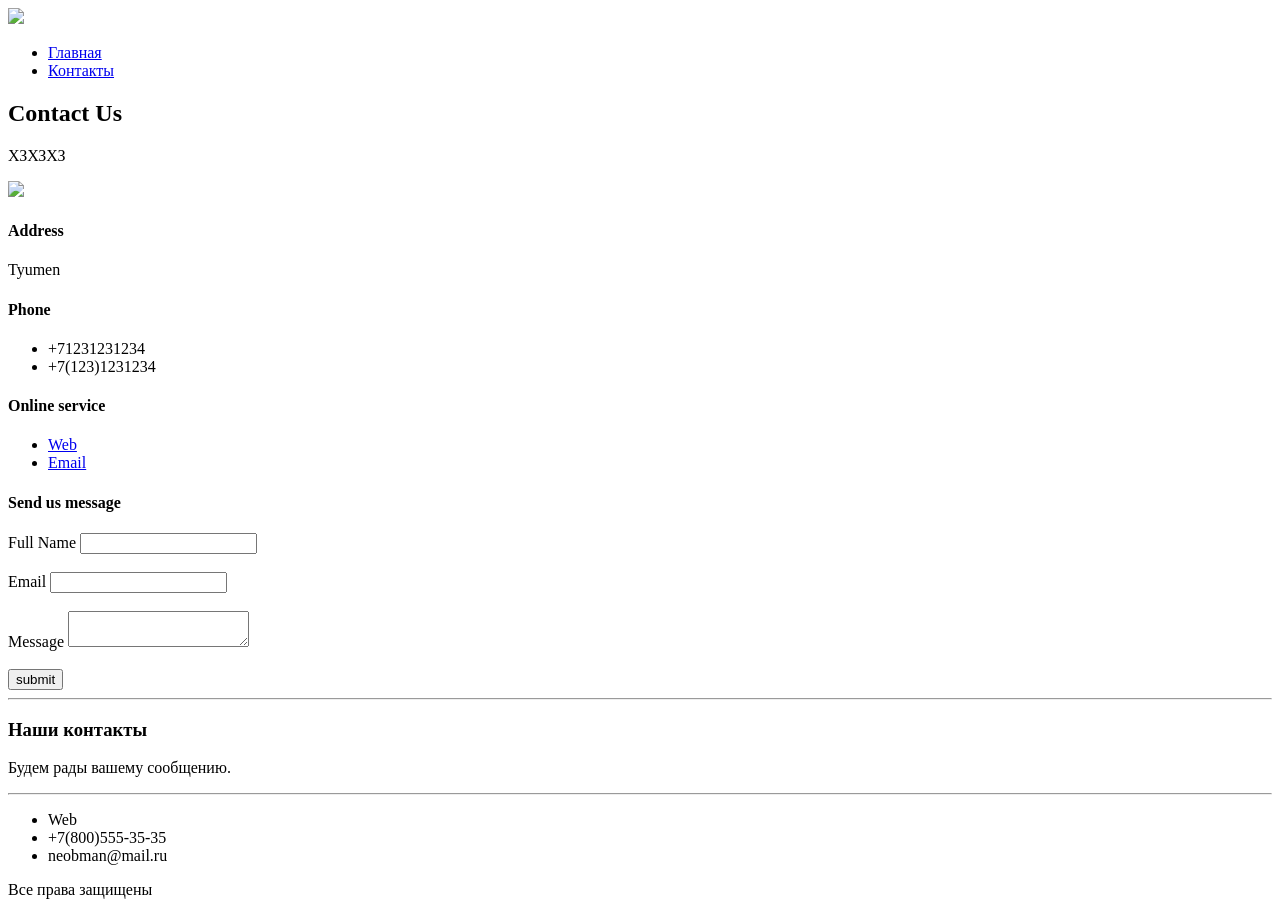
==== contacts.html @ 9ac03f4d "HTML" ====
<!DOCTYPE html>
<html lang="ru">
<head>
    <meta charset="UTF-8">
    <title>Contacts</title>
</head>
<body>
<header>
    <img src="https://frankfurt.apollo.olxcdn.com/v1/files/nlnv96ndavkn2-KZ/image">
    <nav>
        <ul>
            <li><a href="index.html">Главная</a></li>
            <li><a href="contacts.html">Контакты</a></li>
        </ul>
    </nav>
</header>
<main>
    <h2>Contact Us</h2>
    <p>ХЗХЗХЗ</p>
    <img src="C:\Users\Андрей\Downloads\file1.png">
    <h4>Address</h4>
    <p>Tyumen</p>
    <h4>Phone</h4>
    <ul>
        <li>+71231231234</li>
        <li>+7(123)1231234</li>
    </ul>
    <h4>Online service</h4>
    <ul>
        <li><a href="https://google.com">Web</a></li>
        <li><a href="mailto:hello@google.com">Email</a></li>
    </ul>
    <h4>Send us message</h4>
    <form>
        <label for="fullname">Full Name</label>
        <input type="text" id="fullname" name="fullname">
        <br><br>
        <label for="email">Email</label>
        <input type="email" id="email" name="email">
        <br><br>
        <label for="message">Message</label>
        <textarea id="message" name="message"></textarea>
        <br><br>
        <button type="submit">submit</button>
    </form>
</main>
<hr>
<footer>
    <h3>Наши контакты</h3>
    <p>Будем рады вашему сообщению.</p>
    <hr>
    <ul>
        <li>Web</li>
        <li>+7(800)555-35-35</li>
        <li>neobman@mail.ru</li>
    </ul>
    <p>Все права защищены</p>
</footer>
</body>
</html>
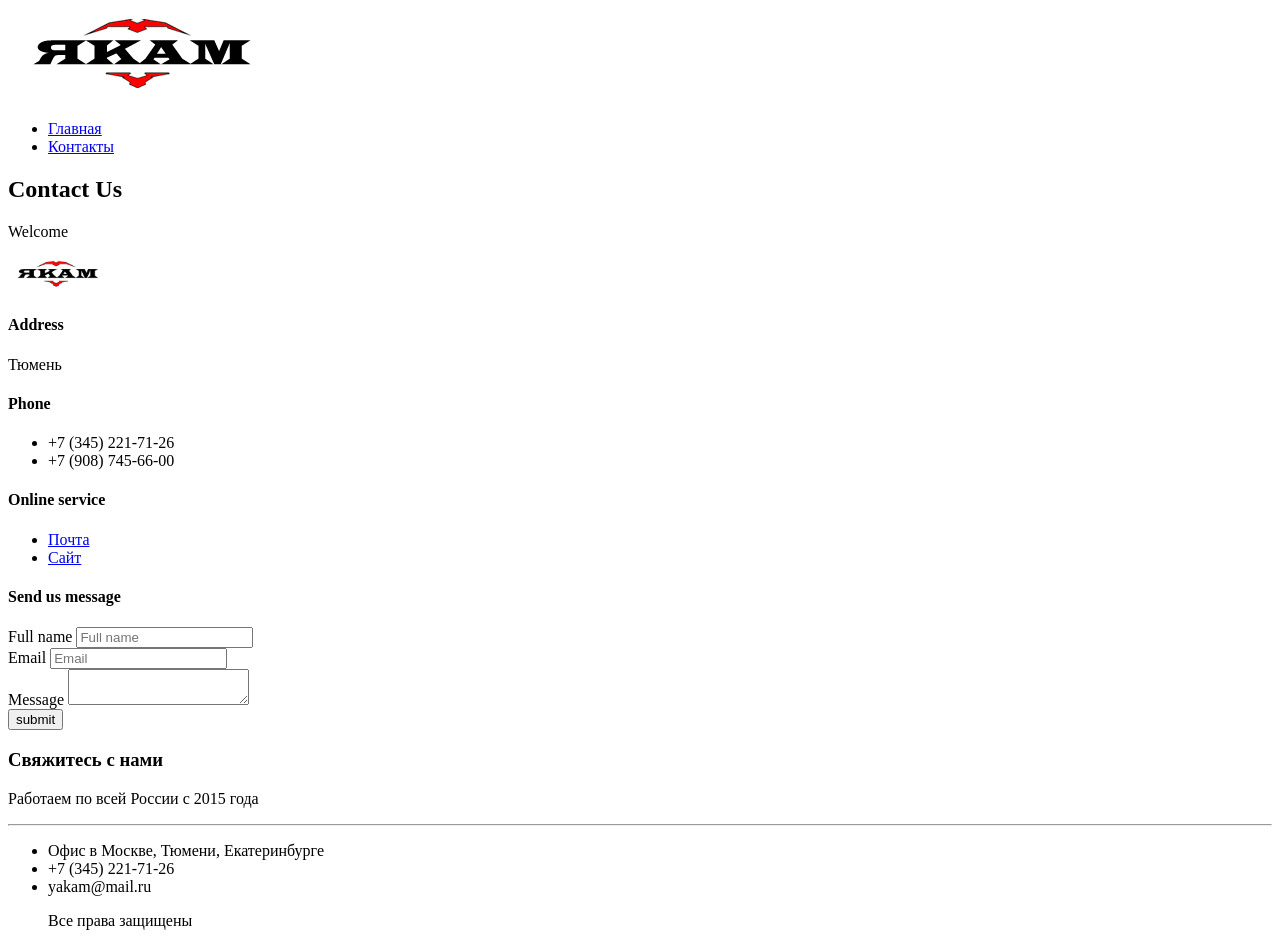
==== commit 579bfc48: "YAKAM" ====
--- a/contacts.html
+++ b/contacts.html
@@ -1,60 +1,52 @@
-<!DOCTYPE html>
+<!doctype html>
 <html lang="ru">
 <head>
+    <title>Контакты YAKAM</title>
     <meta charset="UTF-8">
-    <title>Contacts</title>
+    <meta name="viewport" content="width=device-width, initial-scale=1.0">
 </head>
 <body>
-<header>
-    <img src="https://frankfurt.apollo.olxcdn.com/v1/files/nlnv96ndavkn2-KZ/image">
-    <nav>
+    <header>
+        <img src="image/logoyakamrus.png" alt="YAKAM" title="YAKAM" >
         <ul>
             <li><a href="index.html">Главная</a></li>
             <li><a href="contacts.html">Контакты</a></li>
         </ul>
-    </nav>
-</header>
-<main>
+    </header>
+
     <h2>Contact Us</h2>
-    <p>ХЗХЗХЗ</p>
-    <img src="C:\Users\Андрей\Downloads\file1.png">
+    <p>Welcome</p>
+    <img src="image/logoyakamrus.png" alt="YAKAM" title="YAKAM" width="100" >
     <h4>Address</h4>
-    <p>Tyumen</p>
+    <p>Тюмень</p>
     <h4>Phone</h4>
     <ul>
-        <li>+71231231234</li>
-        <li>+7(123)1231234</li>
+        <li>+7 (345) 221-71-26</li>
+        <li>+7 (908) 745-66-00</li>
     </ul>
     <h4>Online service</h4>
     <ul>
-        <li><a href="https://google.com">Web</a></li>
-        <li><a href="mailto:hello@google.com">Email</a></li>
+        <li><a href="mailto:yakam@mail.ru" title="Почта YAKAM">Почта</a></li>
+        <li><a href="https://yakam.ru" title="Сайт YAKAM">Сайт</a></li>
     </ul>
     <h4>Send us message</h4>
     <form>
-        <label for="fullname">Full Name</label>
-        <input type="text" id="fullname" name="fullname">
-        <br><br>
-        <label for="email">Email</label>
-        <input type="email" id="email" name="email">
-        <br><br>
-        <label for="message">Message</label>
-        <textarea id="message" name="message"></textarea>
-        <br><br>
-        <button type="submit">submit</button>
+        <label>Full name <input type="text"placeholder="Full name"></label><br>
+        <label>Email <input type="email"placeholder="Email"></label><br>
+        <label>Message <textarea></textarea></label><br>
+        <button type="submit"> submit </button>
     </form>
-</main>
-<hr>
-<footer>
-    <h3>Наши контакты</h3>
-    <p>Будем рады вашему сообщению.</p>
-    <hr>
-    <ul>
-        <li>Web</li>
-        <li>+7(800)555-35-35</li>
-        <li>neobman@mail.ru</li>
-    </ul>
-    <p>Все права защищены</p>
-</footer>
+    <footer>
+        <h3>Свяжитесь с нами</h3>
+        <p>Работаем по всей России с 2015 года</p>
+        <hr>
+        <ul>
+            <li>Офис в Москве, Тюмени, Екатеринбурге</li>
+            <li>+7 (345) 221-71-26</li>
+            <li>yakam@mail.ru</li>
+            <p>Все права защищены</p>
+        </ul>   
+    </footer>
+
 </body>
-</html>+</html>
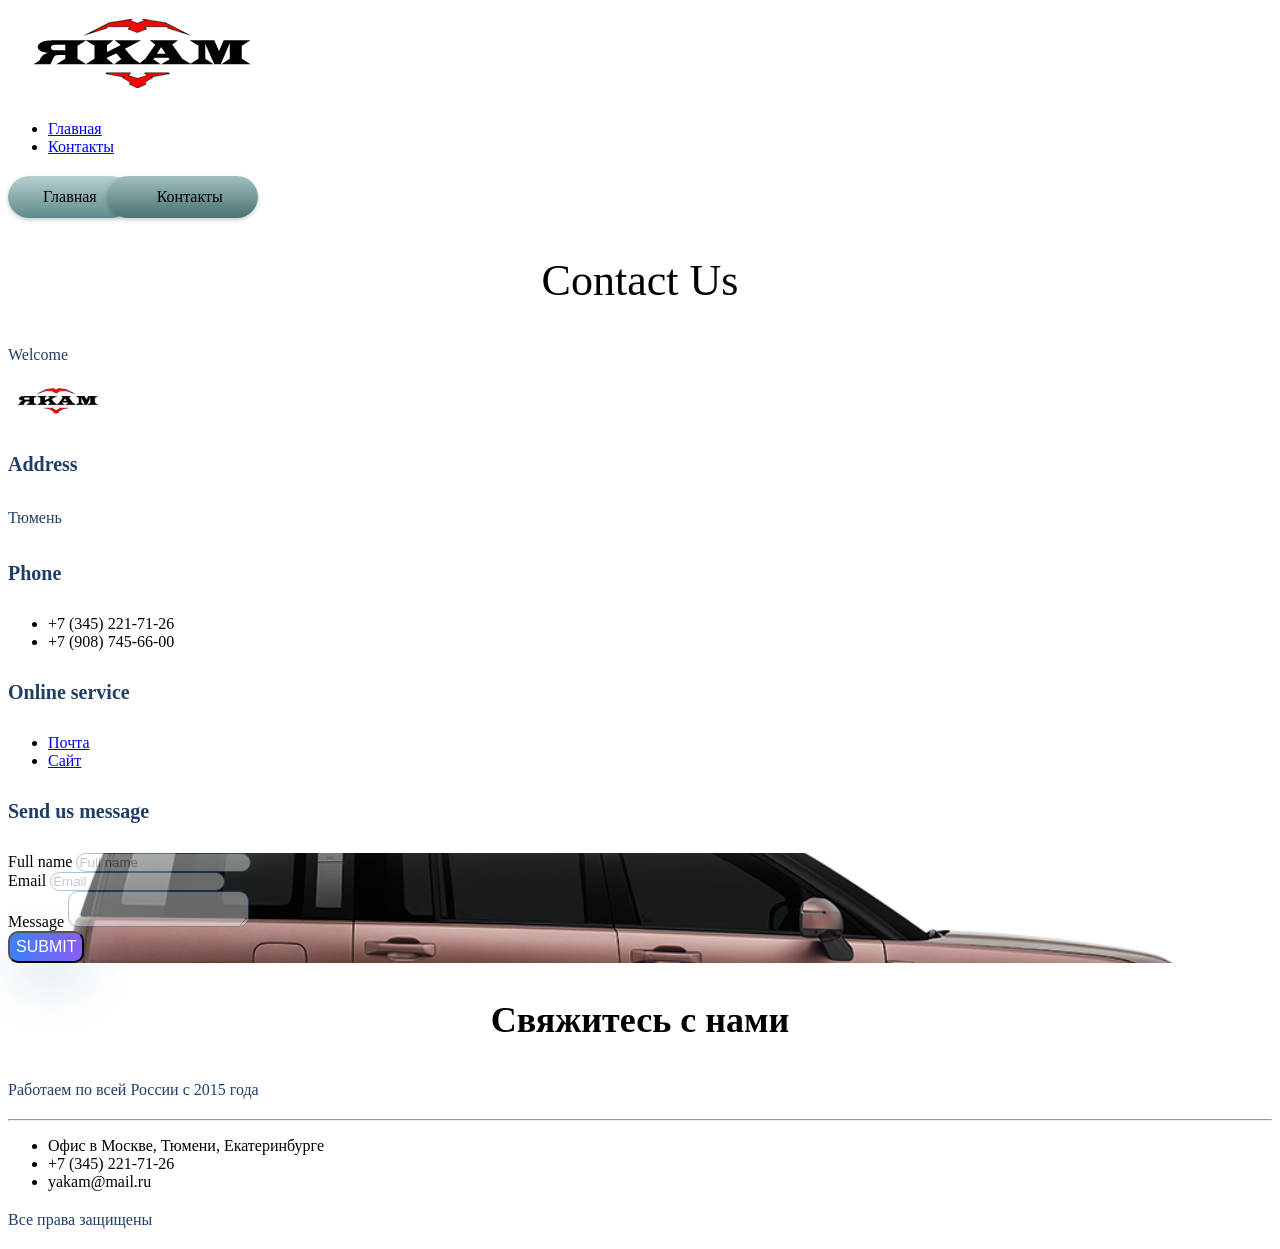
==== commit 103f8176: "lesson2" ====
--- a/contacts.html
+++ b/contacts.html
@@ -4,6 +4,7 @@
     <title>Контакты YAKAM</title>
     <meta charset="UTF-8">
     <meta name="viewport" content="width=device-width, initial-scale=1.0">
+    <link rel="stylesheet" href="src/assets/styles/style.css">
 </head>
 <body>
     <header>
@@ -12,40 +13,46 @@
             <li><a href="index.html">Главная</a></li>
             <li><a href="contacts.html">Контакты</a></li>
         </ul>
+        <nav class="breadcrumbs">
+            <ul>
+                <li><a href="index.html">Главная</a></li>
+                <li><a href="contacts.html">Контакты</a></li>
+            </ul>
+        </nav>
     </header>
 
-    <h2>Contact Us</h2>
-    <p>Welcome</p>
+    <h2 class="h2style">Contact Us</h2>
+    <p class="paragraph">Welcome</p>
     <img src="image/logoyakamrus.png" alt="YAKAM" title="YAKAM" width="100" >
-    <h4>Address</h4>
-    <p>Тюмень</p>
-    <h4>Phone</h4>
+    <h4 class="h4style">Address</h4>
+    <p class="paragraph">Тюмень</p>
+    <h4 class="h4style">Phone</h4>
     <ul>
         <li>+7 (345) 221-71-26</li>
         <li>+7 (908) 745-66-00</li>
     </ul>
-    <h4>Online service</h4>
+    <h4 class="h4style">Online service</h4>
     <ul>
         <li><a href="mailto:yakam@mail.ru" title="Почта YAKAM">Почта</a></li>
         <li><a href="https://yakam.ru" title="Сайт YAKAM">Сайт</a></li>
     </ul>
-    <h4>Send us message</h4>
-    <form>
-        <label>Full name <input type="text"placeholder="Full name"></label><br>
-        <label>Email <input type="email"placeholder="Email"></label><br>
-        <label>Message <textarea></textarea></label><br>
-        <button type="submit"> submit </button>
+    <h4 class="h4style">Send us message</h4>
+    <form class="form">
+        <label>Full name <input class ="inputstyle" type="text"placeholder="Full name"></label><br>
+        <label>Email <input class ="inputstyle" type="email"placeholder="Email"></label><br>
+        <label>Message <textarea class ="inputstyle"></textarea></label><br>
+        <button class ="submit" type="submit"> submit </button>
     </form>
     <footer>
-        <h3>Свяжитесь с нами</h3>
-        <p>Работаем по всей России с 2015 года</p>
+        <h3 class="h3style">Свяжитесь с нами</h3>
+        <p class="paragraph">Работаем по всей России с 2015 года</p>
         <hr>
         <ul>
             <li>Офис в Москве, Тюмени, Екатеринбурге</li>
             <li>+7 (345) 221-71-26</li>
             <li>yakam@mail.ru</li>
-            <p>Все права защищены</p>
-        </ul>   
+        </ul>
+        <p class="paragraph">Все права защищены</p> 
     </footer>
 
 </body>
--- a/src/assets/styles/style.css
+++ b/src/assets/styles/style.css
@@ -0,0 +1,98 @@
+@import "./global.css";
+@import "./fonts.css";
+@import "./utils.css";
+
+.paragraph {
+    font-size: 16px;
+    line-height: 26px;
+    color: #1F3F68;
+}
+
+.h1style {
+    font-size: 64px;
+    color: #1F3F68;
+}
+
+.h2style {
+    font-weight: 500;
+    font-size: 44px;
+    text-align: center;
+}
+.h3style {
+    font-size: 36px;
+    text-align: center;
+}
+.h4style {
+    font-size: 20px;
+    line-height: 30px;
+    color: #1F3F68;
+}
+.inputstyle {
+    border: 1px solid #356EAD;
+    box-sizing: border-box;
+    border-radius: 10px;
+    opacity: 0.4;
+}
+.submit {
+    /* Градиент бахнул */
+    background: linear-gradient(90deg, #3B82F6 0%, #8B5CF6 100%);
+    box-shadow: 5px 20px 50px rgba(16, 112, 177, 0.2);
+    border-radius: 10px;
+    font-weight: 500;
+    font-size: 16px;
+    line-height: 26px;
+    text-align: center;
+    color: #FFFFFF;
+    text-transform: uppercase;
+}
+.form{
+    background-image: url("/src/assets/img/im.png");
+    background-size: cover;
+    background-position: center;
+}
+/* хлебные крошки */
+.breadcrumbs {
+    margin-top: 20px;
+}
+
+.breadcrumbs ul {
+    display: flex;
+    align-items: center;
+    list-style: none;
+    padding: 0;
+    margin: 0;
+}
+
+.breadcrumbs li {
+    position: relative;
+    background: linear-gradient(180deg, #B8D0D0 0%, #5F8A8A 100%);
+    padding: 12px 35px 12px 50px;
+    margin-left: -25px;
+    border-radius: 30px;
+    font-size: 16px;
+    color: #000000;
+    box-shadow: 0 2px 4px rgba(0, 0, 0, 0.2);
+    z-index: 1;
+    white-space: nowrap;
+}
+
+.breadcrumbs li:first-child {
+    margin-left: 0;
+    padding-left: 35px;
+    z-index: 3;
+}
+
+.breadcrumbs li:nth-child(2) {
+    z-index: 2;
+}
+
+.breadcrumbs li:last-child {
+    background: linear-gradient(180deg, #A0C0C0 0%, #4A7070 100%);
+    z-index: 4;
+}
+
+.breadcrumbs a {
+    display: block;
+    color: #000000;
+    text-decoration: none;
+}
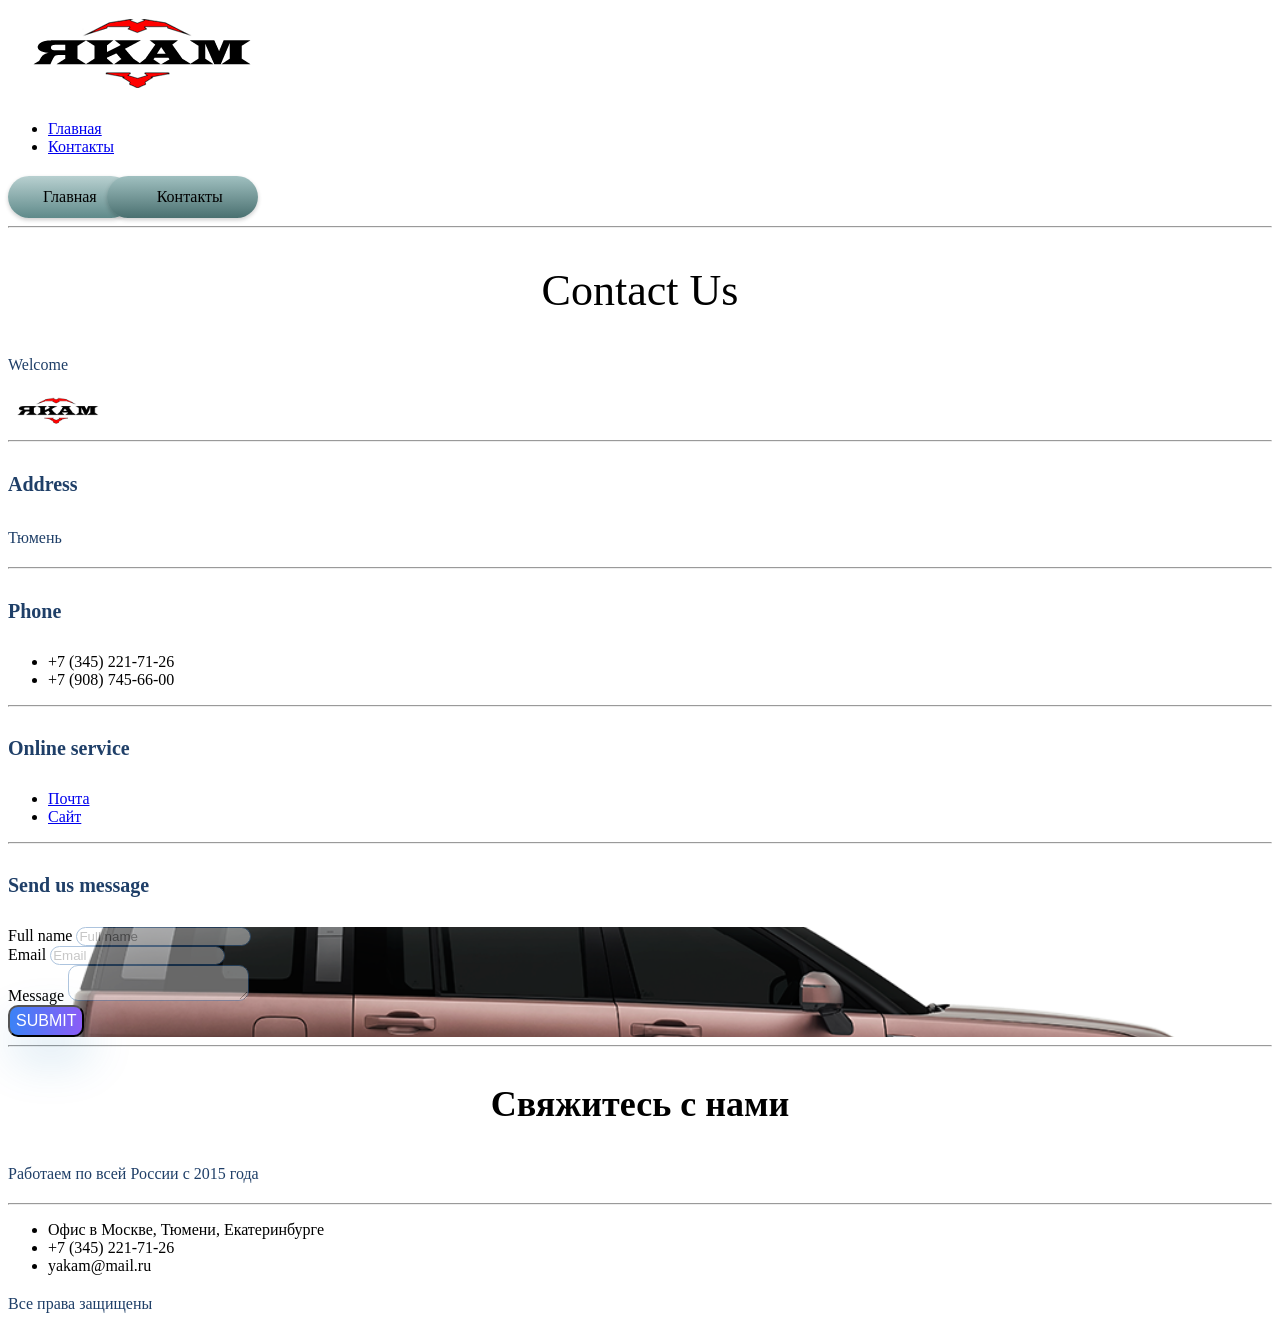
==== commit c29010d9: "lesson3" ====
--- a/contacts.html
+++ b/contacts.html
@@ -1,3 +1,4 @@
+
 <!doctype html>
 <html lang="ru">
 <head>
@@ -7,12 +8,16 @@
     <link rel="stylesheet" href="src/assets/styles/style.css">
 </head>
 <body>
-    <header>
+    <header class="site-header">
         <img src="image/logoyakamrus.png" alt="YAKAM" title="YAKAM" >
-        <ul>
-            <li><a href="index.html">Главная</a></li>
-            <li><a href="contacts.html">Контакты</a></li>
-        </ul>
+
+        <nav class="main-navigation">
+            <ul>
+                <li><a href="index.html">Главная</a></li>
+                <li><a href="contacts.html">Контакты</a></li>
+            </ul>
+        </nav>
+
         <nav class="breadcrumbs">
             <ul>
                 <li><a href="index.html">Главная</a></li>
@@ -21,39 +26,72 @@
         </nav>
     </header>
 
-    <h2 class="h2style">Contact Us</h2>
-    <p class="paragraph">Welcome</p>
-    <img src="image/logoyakamrus.png" alt="YAKAM" title="YAKAM" width="100" >
-    <h4 class="h4style">Address</h4>
-    <p class="paragraph">Тюмень</p>
-    <h4 class="h4style">Phone</h4>
-    <ul>
-        <li>+7 (345) 221-71-26</li>
-        <li>+7 (908) 745-66-00</li>
-    </ul>
-    <h4 class="h4style">Online service</h4>
-    <ul>
-        <li><a href="mailto:yakam@mail.ru" title="Почта YAKAM">Почта</a></li>
-        <li><a href="https://yakam.ru" title="Сайт YAKAM">Сайт</a></li>
-    </ul>
-    <h4 class="h4style">Send us message</h4>
-    <form class="form">
-        <label>Full name <input class ="inputstyle" type="text"placeholder="Full name"></label><br>
-        <label>Email <input class ="inputstyle" type="email"placeholder="Email"></label><br>
-        <label>Message <textarea class ="inputstyle"></textarea></label><br>
-        <button class ="submit" type="submit"> submit </button>
-    </form>
-    <footer>
-        <h3 class="h3style">Свяжитесь с нами</h3>
-        <p class="paragraph">Работаем по всей России с 2015 года</p>
+    <hr>
+
+    <main class="main-content">
+        <section class="contacts-intro">
+            <h2 class="h2style">Contact Us</h2>
+            <p class="paragraph">Welcome</p>
+            <img src="image/logoyakamrus.png" alt="YAKAM" title="YAKAM" width="100" >
+        </section>
+
         <hr>
-        <ul>
-            <li>Офис в Москве, Тюмени, Екатеринбурге</li>
-            <li>+7 (345) 221-71-26</li>
-            <li>yakam@mail.ru</li>
-        </ul>
-        <p class="paragraph">Все права защищены</p> 
+
+        <section class="contact-address">
+            <h4 class="h4style">Address</h4>
+            <p class="paragraph">Тюмень</p>
+        </section>
+
+        <hr>
+
+        <section class="contact-phones">
+            <h4 class="h4style">Phone</h4>
+            <ul>
+                <li>+7 (345) 221-71-26</li>
+                <li>+7 (908) 745-66-00</li>
+            </ul>
+        </section>
+
+        <hr>
+
+        <section class="online-service">
+            <h4 class="h4style">Online service</h4>
+            <ul>
+                <li><a href="mailto:yakam@mail.ru" title="Почта YAKAM">Почта</a></li>
+                <li><a href="https://yakam.ru" title="Сайт YAKAM">Сайт</a></li>
+            </ul>
+        </section>
+
+        <hr>
+
+        <section class="message-form">
+            <h4 class="h4style">Send us message</h4>
+            <form class="form">
+                <label>Full name <input class ="inputstyle" type="text"placeholder="Full name"></label><br>
+                <label>Email <input class ="inputstyle" type="email"placeholder="Email"></label><br>
+                <label>Message <textarea class ="inputstyle"></textarea></label><br>
+                <button class ="submit" type="submit"> submit </button>
+            </form>
+        </section>
+    </main>
+
+    <hr>
+
+    <footer class="site-footer">
+        <section class="footer-contacts">
+            <h3 class="h3style">Свяжитесь с нами</h3>
+            <p class="paragraph">Работаем по всей России с 2015 года</p>
+
+            <hr>
+
+            <ul>
+                <li>Офис в Москве, Тюмени, Екатеринбурге</li>
+                <li>+7 (345) 221-71-26</li>
+                <li>yakam@mail.ru</li>
+            </ul>
+        </section>
+
+        <p class="paragraph">Все права защищены</p>
     </footer>
-
 </body>
 </html>
